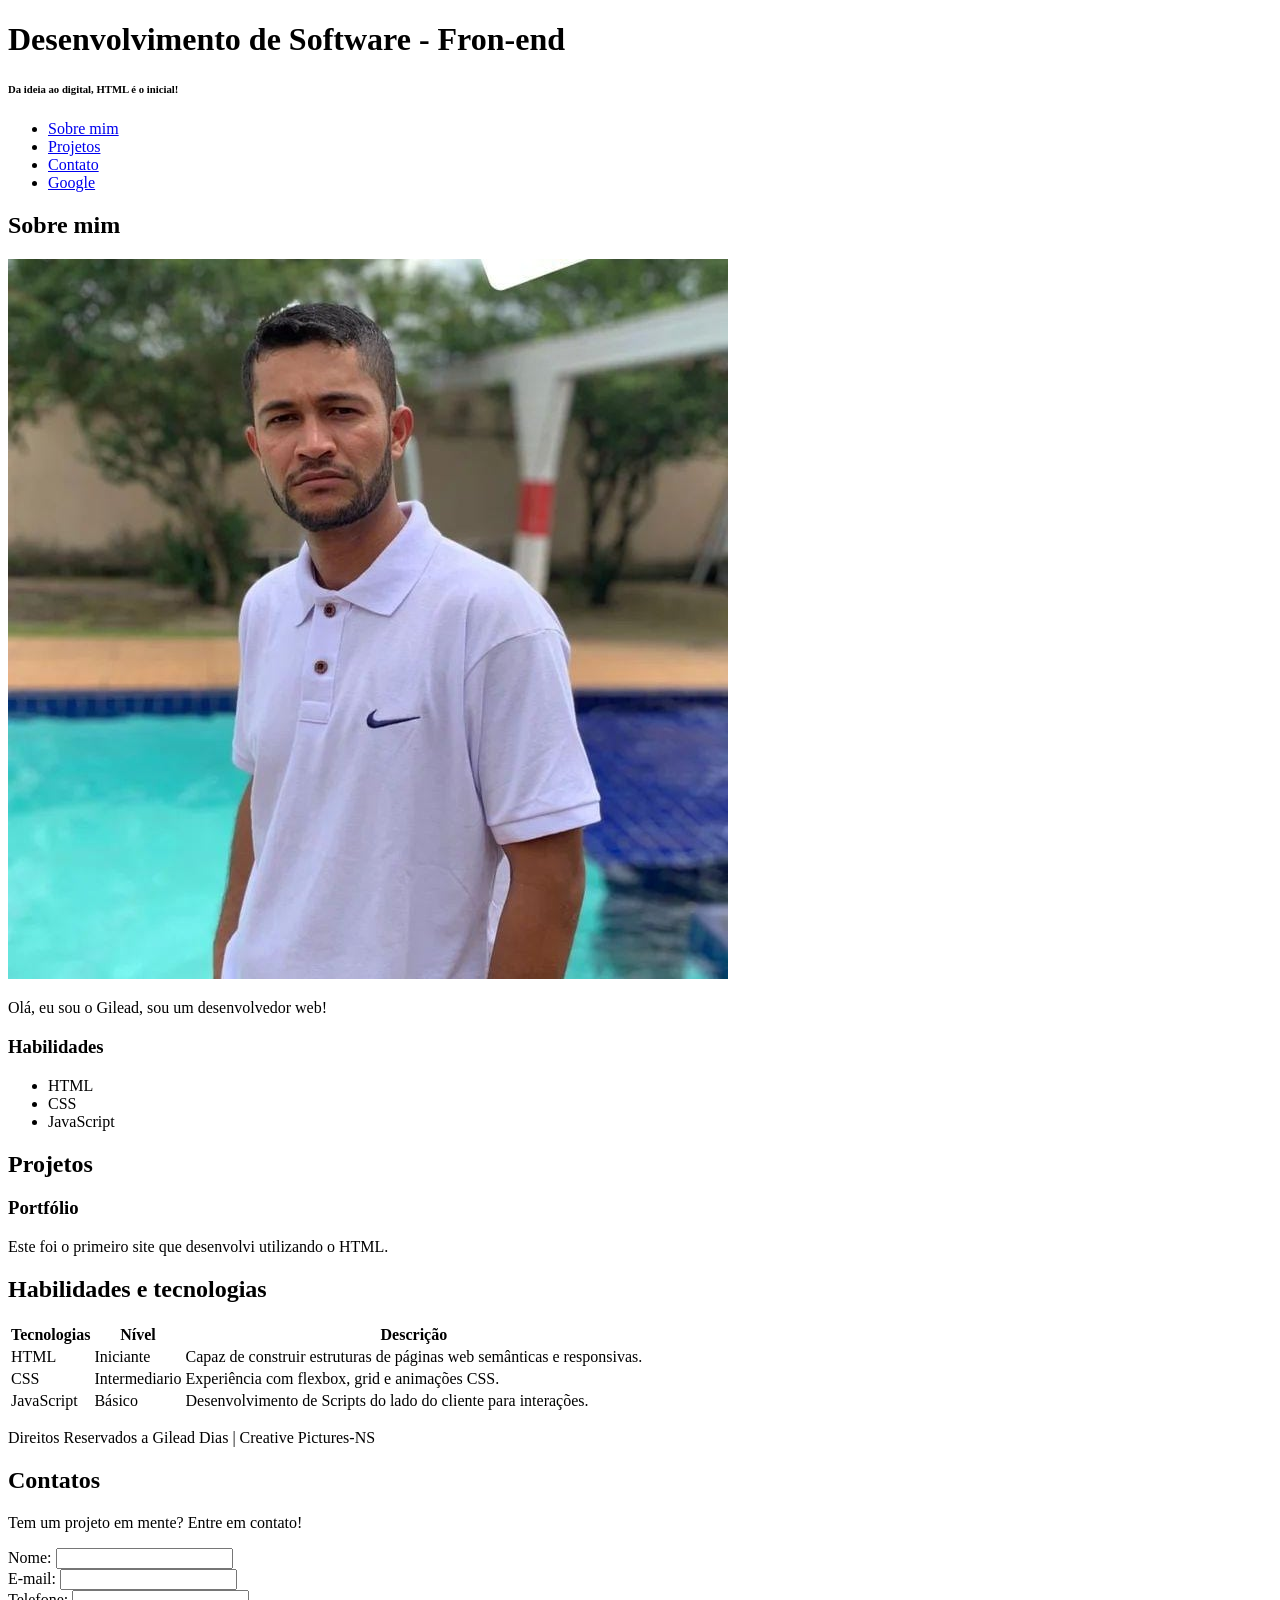
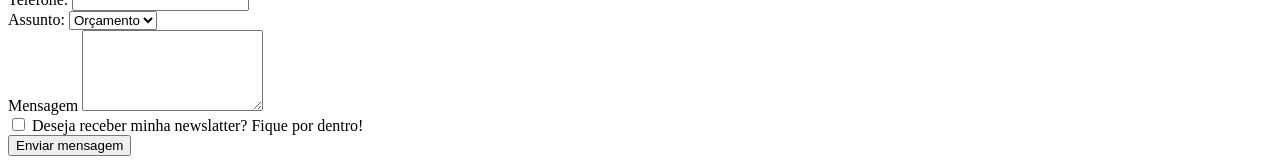
==== index.html @ eb4a24cb "Criando tabelas no HTML" ====
<!DOCTYPE html>
<html lang="pt-br">
<head>
    <meta charset="UTF-8">
    <meta name="viewport" content="width=device-width, initial-scale=1.0">
    <title>Curso - Desenvolvimento de Software - SCTI</title>
</head>
<body> <!--Corpo da página do site-->
    <header> <!--Cabeçalho da pagina do site-->
        <h1>Desenvolvimento de Software - Fron-end</h1><!--Titulo daPágina-->
        <h6>Da ideia ao digital, HTML é o inicial!</h6>

        <nav> <!--Menu de navegação do site-->
            <ul><!--Lista não ordenada para links do menu-->
                <li><a href="#Sobre">Sobre mim</a></li>
                <li><a href="#Projeto">Projetos</a></li>
                <li><a href="#Contato">Contato</a></li>
                <li><a href="https://google.com.br" target="_blank">Google</a></li>
                <!--<li>Sobre mim</li>-->
            </ul>
        </nav>
    </header>

    <section id="Sobre"> <!-- Sesão da Pagina-->
        <h2>Sobre mim</h2> <!--Subtitulo ou titulo menor-->

        <img src="/source/img/Foto.jpeg" alt="Foto de Perfil" title="Imagem de perfil"> <!--imagem-->

        <article> <!--Artigo ou textos da página-->

            <p><!-- Paragrafo-->
                Olá, eu sou o Gilead, sou um desenvolvedor web!
            </p>

        </article>

        <aside> <!-- A parte, nova sessão na página-->

            <h3>Habilidades</h3>

            <ul>
                <li>HTML</li>
                <li>CSS</li>
                <li>JavaScript</li>
            </ul>

        </aside>
    </section>

    <section id="Projeto">

        <h2>Projetos</h2>

        <article>
            <h3>Portfólio</h3>

            <p>
                Este foi o primeiro site que desenvolvi utilizando o HTML.
            </p>

        </article>

    </section>

    <section id="habilidades">

        <h2>Habilidades e tecnologias</h2>

        <table> <!-- Cria tabela -->
            <thead> <!-- Cabeçalho da tabela-->
                <tr> <!--adiciona linhas-->
                    <th>Tecnologias</th> <!--adiciona colunas-->
                    <th>Nível</th>
                    <th>Descrição</th>
                </tr>
            </thead>

            <tbody>
                <tr>
                    <td>HTML</td> <!-- valores das tabelas-->
                    <td>Iniciante</td>
                    <td>Capaz de construir estruturas de páginas web semânticas e responsivas.</td>
                </tr>

                <tr>
                    <td>CSS</td> <!-- valores das tabelas-->
                    <td>Intermediario</td>
                    <td>Experiência com flexbox, grid e animações CSS.</td>
                </tr>

                <tr>
                    <td>JavaScript</td> <!-- valores das tabelas-->
                    <td>Básico</td>
                    <td>Desenvolvimento de Scripts do lado do cliente para interações.</td>
                </tr>

            </tbody>
            
        </table>
    </section>

    <footer>
        <p>Direitos Reservados a Gilead Dias | Creative Pictures-NS</p>

        <section id="Contatos">

            <h2>Contatos</h2>

            <p>Tem um projeto em mente? Entre em contato!</p>

            <form action="">

                <label for="nome">Nome: </label>
                <input type="text" id="nome" name="nome" required><br>

                <label for="email">E-mail: </label>
                <input type="email" id="email" name="email" required><br>

                <label for="telefone">Telefone: </label>
                <input type="tel" id="telefone" name="telefone" required><br>

                <label for="assunto">Assunto:</label>
                <select name="assunto" id="assunto" required>
                    <option value="orcamento">Orçamento</option>
                    <option value="duvida">Dúvida</option>
                    <option value="outro">Outro</option>
                </select>

                <br>

                <label for="mensagem">Mensagem</label>
                <textarea name="mensagem" id="mensagem" cols="20" rows="5"></textarea>
                
                <br>

                <input type="checkbox" id="inscricao"name="inscricao">
                <label for="inscricao">Deseja receber minha newslatter? Fique por dentro!</label>

                <br>

                <input type="submit" value="Enviar mensagem">

            </form>


        <!-- <address>
                E-mail: <a href="mailto:gfarias.gpf@gmail.com">gfarias.gpf@gmail.com</a><br>
                Telefone: <a href="tel:+55619999-2222">+55619999-2222</a>
            </address> -->

        </section>
    </footer>
</body>
</html>
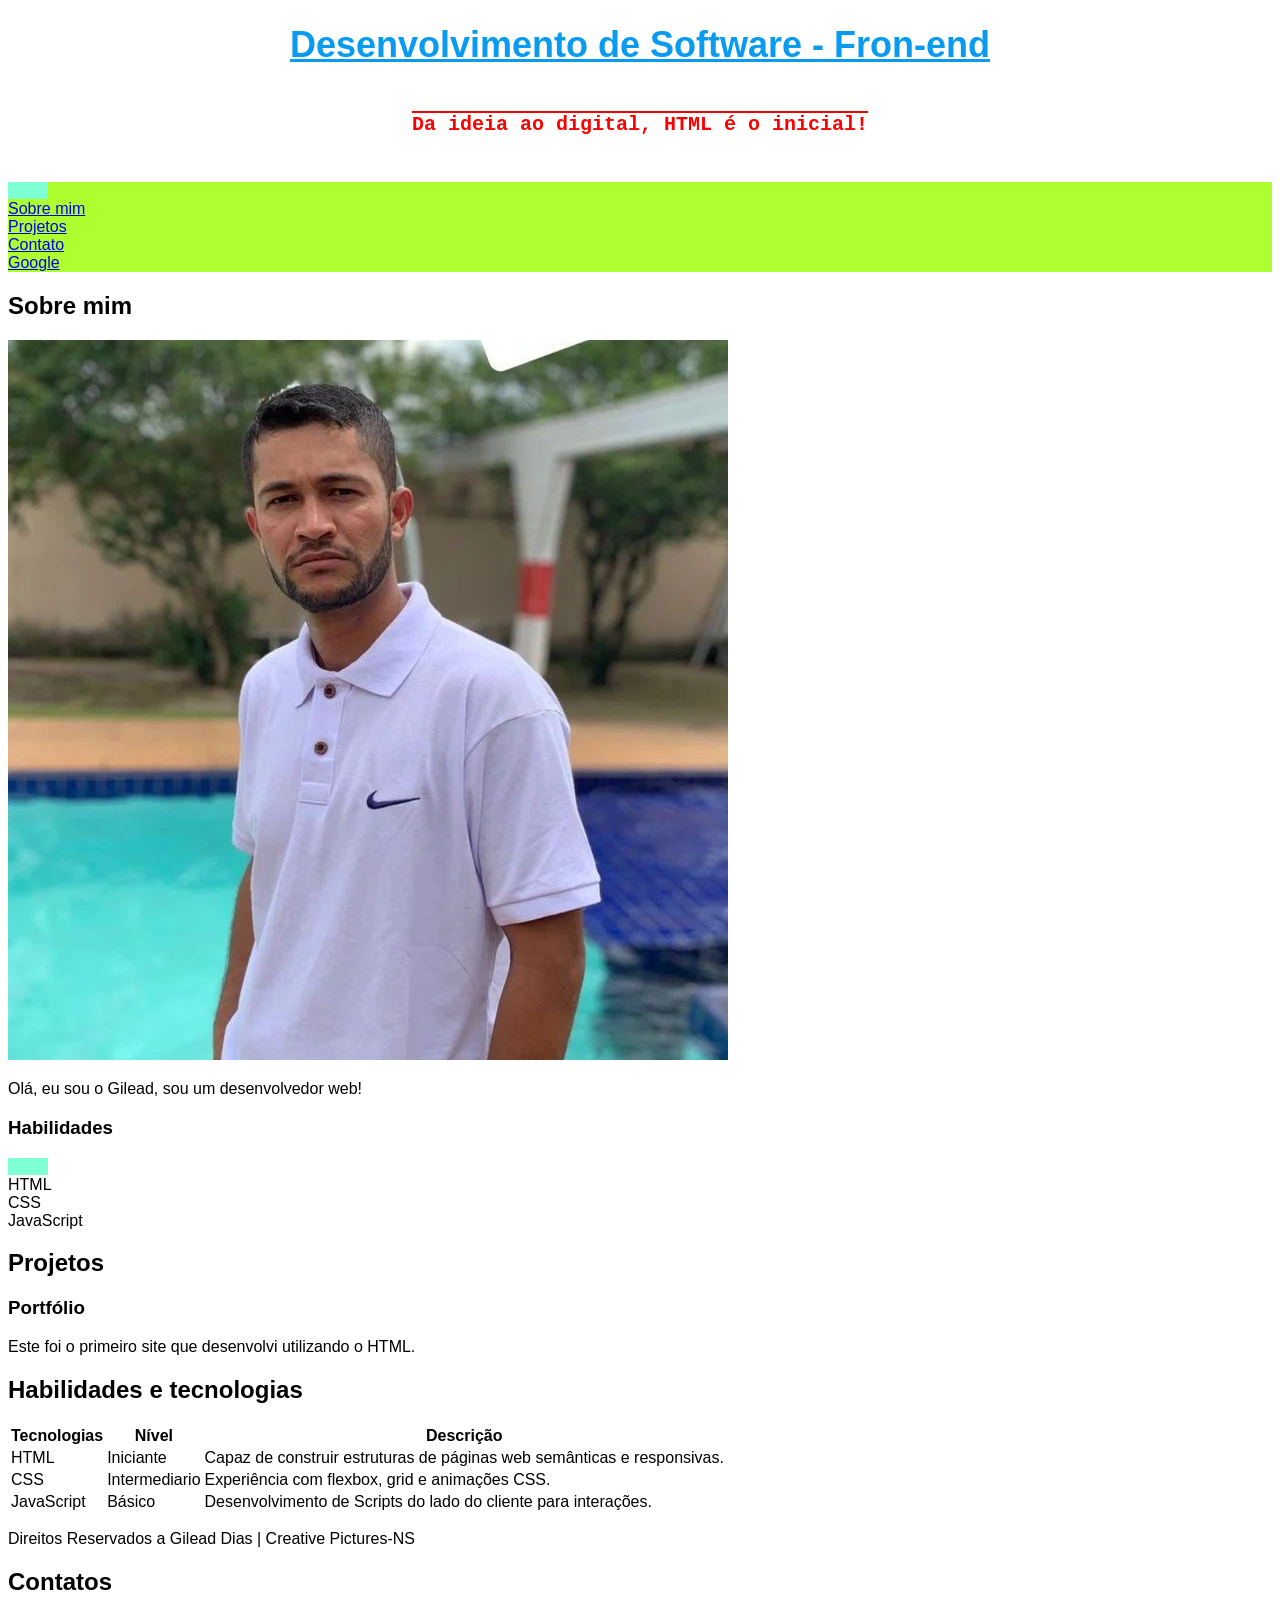
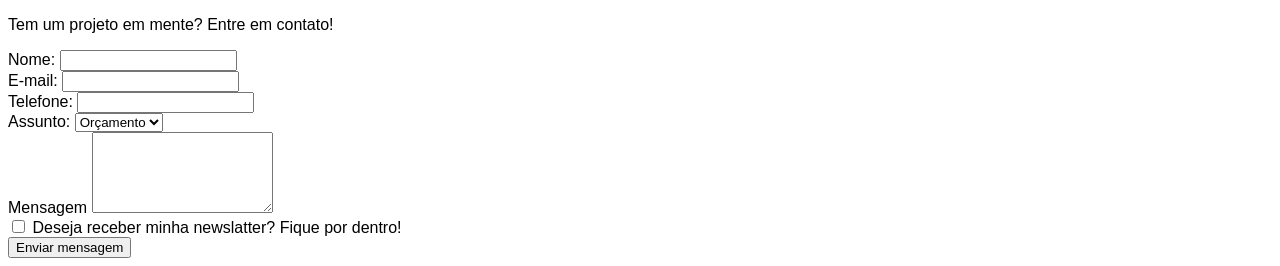
==== commit 396dbdd4: "Atualizando CSS" ====
--- a/index.html
+++ b/index.html
@@ -3,6 +3,7 @@
 <head>
     <meta charset="UTF-8">
     <meta name="viewport" content="width=device-width, initial-scale=1.0">
+    <link rel="stylesheet" href="styleIndex.css">
     <title>Curso - Desenvolvimento de Software - SCTI</title>
 </head>
 <body> <!--Corpo da página do site-->
@@ -75,7 +76,7 @@
                 </tr>
             </thead>
 
-            <tbody>
+            <tbody> <!-- Corpo da Tabela-->
                 <tr>
                     <td>HTML</td> <!-- valores das tabelas-->
                     <td>Iniciante</td>
--- a/styleIndex.css
+++ b/styleIndex.css
@@ -0,0 +1,37 @@
+* {
+    font-family: 'Franklin Gothic Medium', 'Arial Narrow', Arial, sans-serif;
+    display: flexbox;
+}
+
+h1 {
+    text-shadow: 2px;
+    font-size: 36px;
+    color: rgb(8, 155, 240);
+    text-align: center;
+    text-decoration: underline;
+}
+
+h6 {
+    color: red;
+    font-family: 'Courier New', Courier, monospace;
+    font-size: 20px;
+    text-align: center;
+    text-shadow: 2px;
+    text-decoration: overline;
+}
+
+nav {
+    border-top: 22px;
+    background-color: greenyellow;
+    border-color: red;
+    justify-content: center;
+    align-items: center;
+}
+ul {
+    background-color: aquamarine;
+    border: 20px;
+    border-color: green;
+    display: inline;
+    align-items: center;
+    justify-content: center;
+}
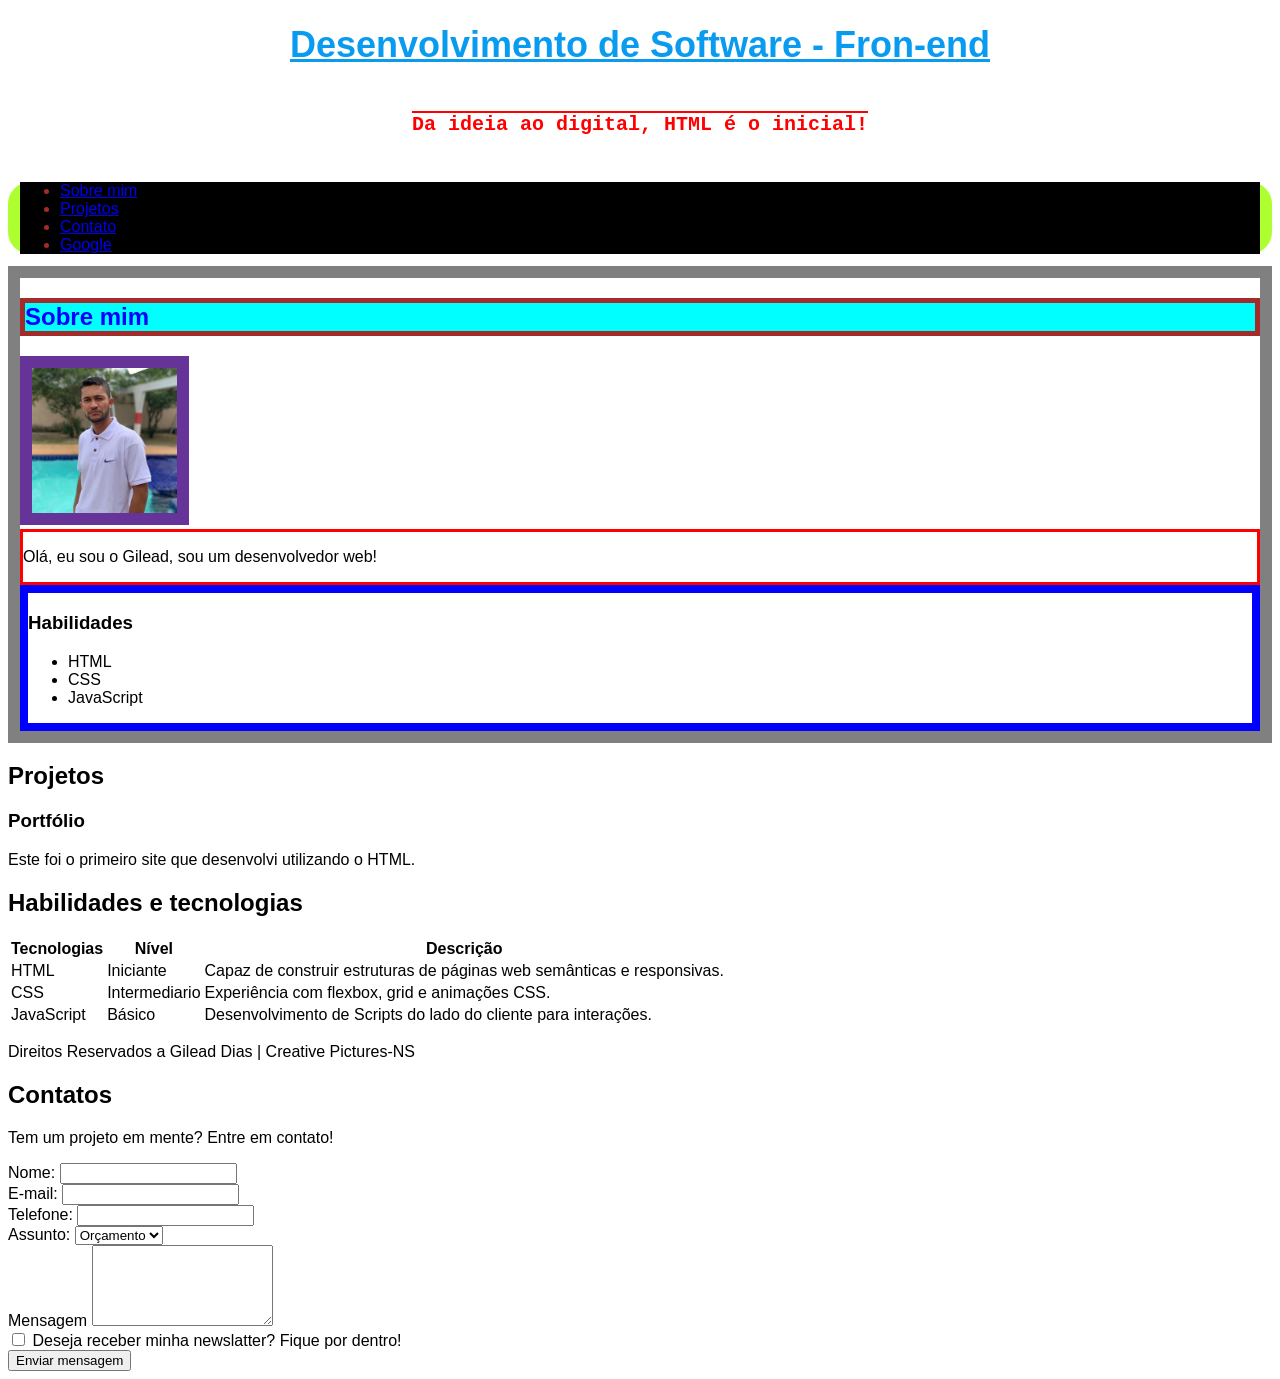
==== commit e6768210: "Atualizando CSS e aprendendo o flexbox" ====
--- a/index.html
+++ b/index.html
@@ -11,8 +11,8 @@
         <h1>Desenvolvimento de Software - Fron-end</h1><!--Titulo daPágina-->
         <h6>Da ideia ao digital, HTML é o inicial!</h6>
 
-        <nav> <!--Menu de navegação do site-->
-            <ul><!--Lista não ordenada para links do menu-->
+        <nav class="menu"> <!--Menu de navegação do site-->
+            <ul class="lista"><!--Lista não ordenada para links do menu-->
                 <li><a href="#Sobre">Sobre mim</a></li>
                 <li><a href="#Projeto">Projetos</a></li>
                 <li><a href="#Contato">Contato</a></li>
@@ -22,12 +22,12 @@
         </nav>
     </header>
 
-    <section id="Sobre"> <!-- Sesão da Pagina-->
-        <h2>Sobre mim</h2> <!--Subtitulo ou titulo menor-->
+    <section class="sobre1" id="Sobre"> <!-- Sesão da Pagina-->
+        <h2 class="sobre">Sobre mim</h2> <!--Subtitulo ou titulo menor-->
 
-        <img src="/source/img/Foto.jpeg" alt="Foto de Perfil" title="Imagem de perfil"> <!--imagem-->
+        <img class="foto" src="/source/img/Foto.jpeg" alt="Foto de Perfil" title="Imagem de perfil"> <!--imagem-->
 
-        <article> <!--Artigo ou textos da página-->
+        <article class="apresentacao"> <!--Artigo ou textos da página-->
 
             <p><!-- Paragrafo-->
                 Olá, eu sou o Gilead, sou um desenvolvedor web!
@@ -35,7 +35,7 @@
 
         </article>
 
-        <aside> <!-- A parte, nova sessão na página-->
+        <aside class="aside"> <!-- A parte, nova sessão na página-->
 
             <h3>Habilidades</h3>
 
--- a/styleIndex.css
+++ b/styleIndex.css
@@ -20,18 +20,44 @@
     text-decoration: overline;
 }
 
-nav {
-    border-top: 22px;
+.menu {
+    border-radius: 22px;
     background-color: greenyellow;
     border-color: red;
     justify-content: center;
     align-items: center;
 }
-ul {
-    background-color: aquamarine;
-    border: 20px;
-    border-color: green;
-    display: inline;
-    align-items: center;
-    justify-content: center;
+.lista {
+    margin: 12px;
+    padding-right: 20px;
+    justify-items: flex-end;
+    background-color: black;
+    color: brown;
+}
+
+.sobre {
+    color: blue;
+    border: 5px solid brown;
+    background-color: aqua;
+}
+
+.sobre1 {
+    border: 12px solid gray;
+    justify-content: flex-end;
+    align-items: first baseline;
+    justify-items: center;
+}
+
+.foto {
+    border: 12px solid rebeccapurple;
+    width: 145px;
+    height: 145px;
+}
+
+.apresentacao {
+    border: 3px solid red;
+}
+
+.aside{
+    border: 8px solid blue;
 }
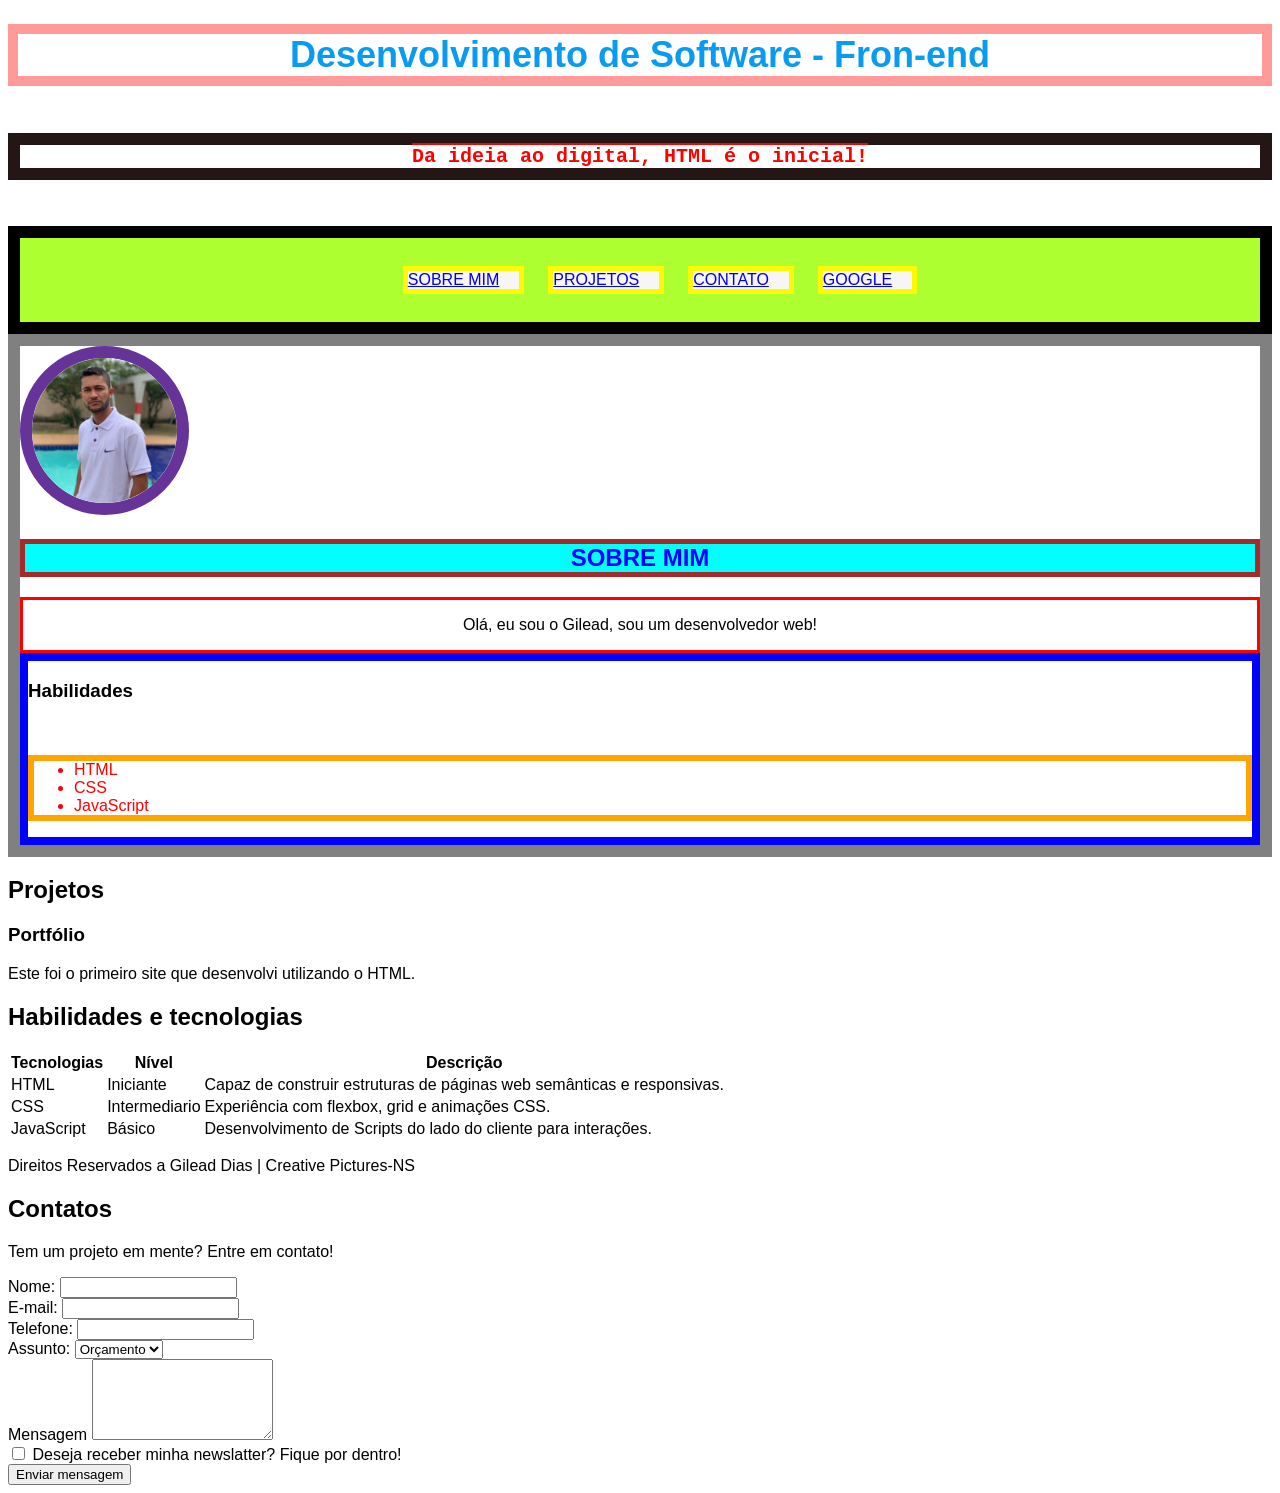
==== commit d95e59a0: "Atualiazndo CSS do .aside" ====
--- a/index.html
+++ b/index.html
@@ -22,10 +22,13 @@
         </nav>
     </header>
 
-    <section class="sobre1" id="Sobre"> <!-- Sesão da Pagina-->
-        <h2 class="sobre">Sobre mim</h2> <!--Subtitulo ou titulo menor-->
+    <section class="sobre1" id="Sobre"> <!-- Sesão da Pagina-->        
 
-        <img class="foto" src="/source/img/Foto.jpeg" alt="Foto de Perfil" title="Imagem de perfil"> <!--imagem-->
+        <div class="caixafoto">
+            <img class="foto" src="/source/img/Foto.jpeg" alt="Foto de Perfil" title="Imagem de perfil"> <!--imagem-->
+        </div>
+        
+        <h2 class="sobre2">Sobre mim</h2> <!--Subtitulo ou titulo menor-->
 
         <article class="apresentacao"> <!--Artigo ou textos da página-->
 
@@ -37,9 +40,10 @@
 
         <aside class="aside"> <!-- A parte, nova sessão na página-->
 
-            <h3>Habilidades</h3>
+            <h3>Habilidades</h3> 
+            <br>
 
-            <ul>
+            <ul class="habil">
                 <li>HTML</li>
                 <li>CSS</li>
                 <li>JavaScript</li>
--- a/styleIndex.css
+++ b/styleIndex.css
@@ -1,17 +1,32 @@
-* {
-    font-family: 'Franklin Gothic Medium', 'Arial Narrow', Arial, sans-serif;
+
+html, body, div, span, applet, object, iframe,
+h1, h2, h3, h4, h5, h6, p, blockquote, pre,
+a, abbr, etc. {
+    margin: 0;
+    padding: 0;
+    border: 0;
+    font-size: 100%;
+    font: inherit;
+    vertical-align: baseline;
+}
+    
+*{font-family: 'Franklin Gothic Medium', 'Arial Narrow', Arial, sans-serif;
     display: flexbox;
 }
 
+
+/* HEADER - Stilos do Cabeçalho */
 h1 {
+    border: 10px solid rgb(255, 154, 154);
     text-shadow: 2px;
     font-size: 36px;
     color: rgb(8, 155, 240);
     text-align: center;
-    text-decoration: underline;
+    text-decoration-style: dotted;
 }
 
 h6 {
+    border: 12px solid rgb(37, 22, 22);
     color: red;
     font-family: 'Courier New', Courier, monospace;
     font-size: 20px;
@@ -21,43 +36,80 @@
 }
 
 .menu {
-    border-radius: 22px;
+    border: 12px solid rgb(0, 0, 0);
     background-color: greenyellow;
-    border-color: red;
     justify-content: center;
     align-items: center;
 }
-.lista {
+
+ul {
+    display: flex;
+    justify-content: center;
+}
+
+.lista li {
+    border:5px solid rgb(253, 249, 3);
     margin: 12px;
     padding-right: 20px;
-    justify-items: flex-end;
-    background-color: black;
+    justify-items: center;
+    background-color: rgb(248, 245, 245);
     color: brown;
+    justify-content: center;
+    align-items: center;
+    text-align: center;
+    text-transform: uppercase;
+    list-style-type: none;
+    display: block;
+
 }
 
-.sobre {
+
+/* SECTION - Estilos da Seção Sobre*/
+.sobre1 {
+    display: block;
+    border: 12px solid gray;
+    justify-content: flex-end;     
+}
+
+.sobre2 {
+    text-transform: uppercase;
     color: blue;
     border: 5px solid brown;
     background-color: aqua;
+    display: flex;
+    justify-content: center;
 }
 
-.sobre1 {
-    border: 12px solid gray;
-    justify-content: flex-end;
-    align-items: first baseline;
-    justify-items: center;
+.caixafoto {    
+    justify-self: center;
 }
 
 .foto {
+    align-items: center;
     border: 12px solid rebeccapurple;
+    border-radius: 50%;
     width: 145px;
     height: 145px;
 }
 
 .apresentacao {
     border: 3px solid red;
+    display: flex;    
+    justify-content: center;
+    align-items: center;
 }
 
-.aside{
-    border: 8px solid blue;
-}+.aside {
+    display: block;
+    border: 8px solid blue;    
+    justify-self: first center;
+}
+
+.habil {
+    border: 6px solid orange;
+    color: red;
+    display: block;
+}
+
+
+/* SECTION - Estilos da Seção Sobre*/
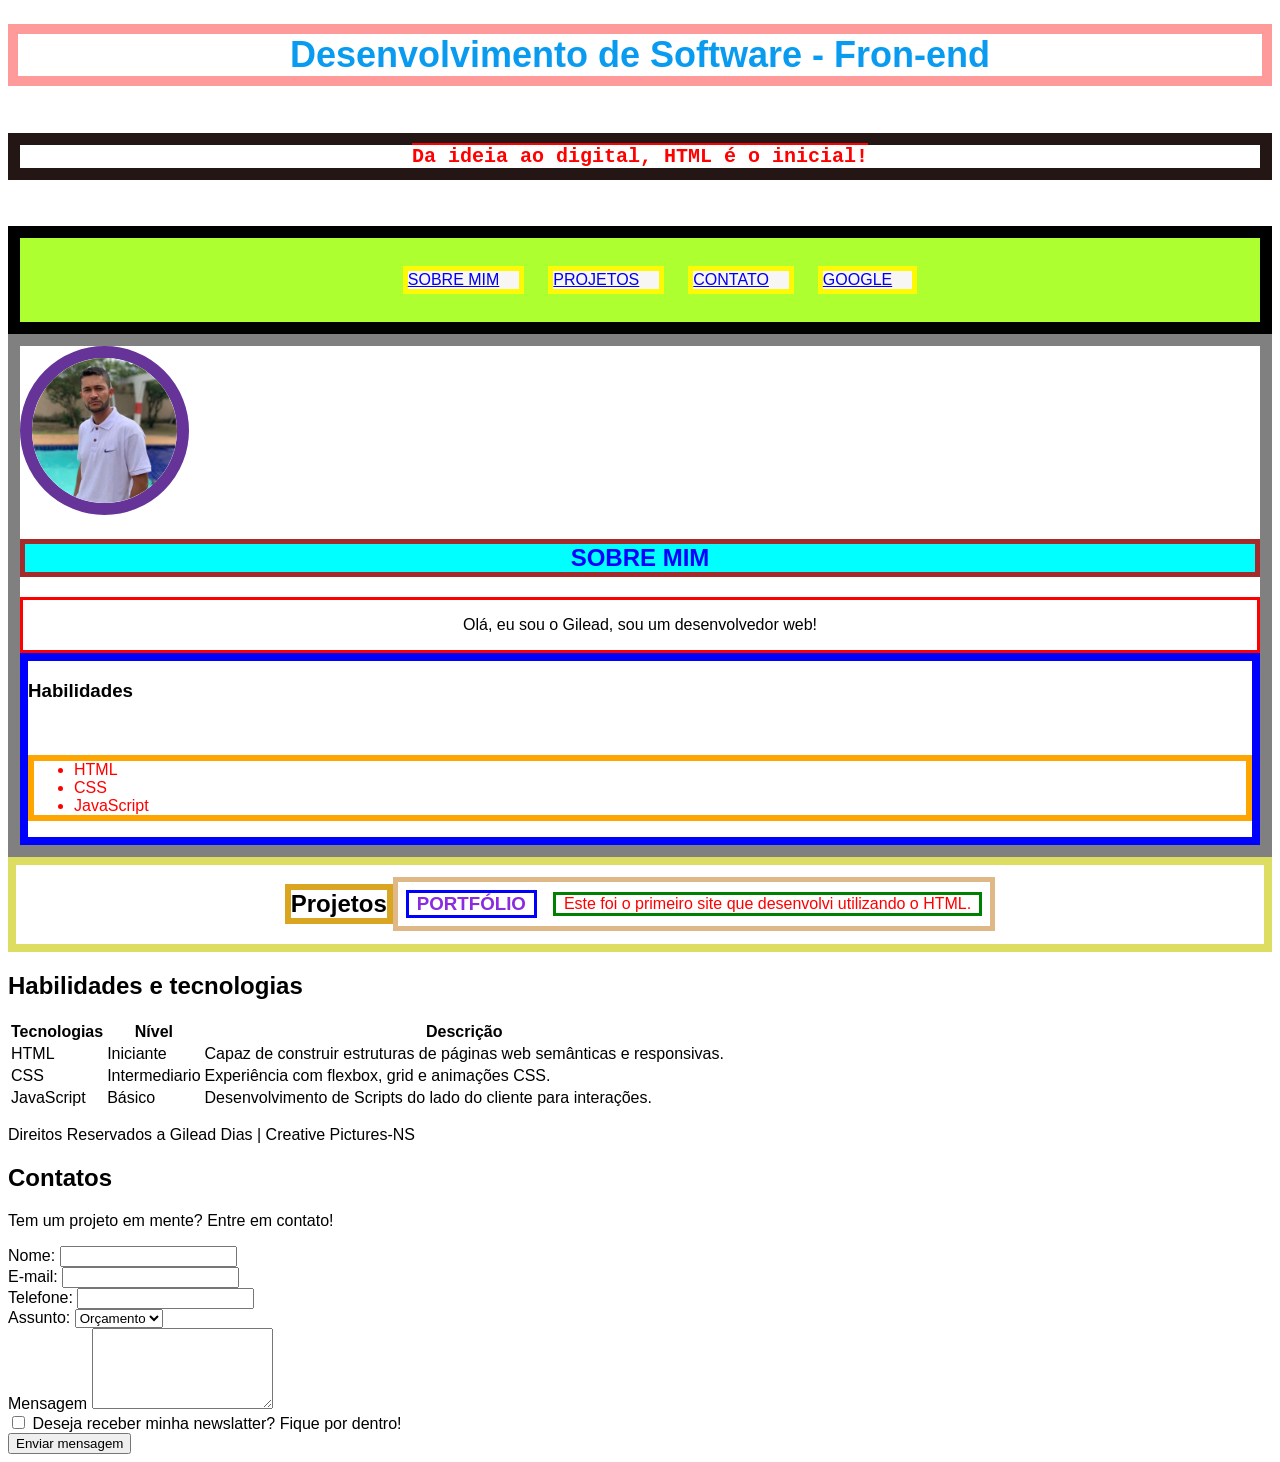
==== commit c9bcbab8: "Adicionando estilos CSS a tag Sectio Projetos" ====
--- a/index.html
+++ b/index.html
@@ -52,11 +52,11 @@
         </aside>
     </section>
 
-    <section id="Projeto">
+    <section class="projeto" id="Projeto">
 
-        <h2>Projetos</h2>
+        <h2 class="projetos">Projetos</h2>
 
-        <article>
+        <article class="portfolio">
             <h3>Portfólio</h3>
 
             <p>
--- a/styleIndex.css
+++ b/styleIndex.css
@@ -113,3 +113,45 @@
 
 
 /* SECTION - Estilos da Seção Sobre*/
+.projeto {
+    display: flex;
+    justify-self: center;
+    justify-content: center;
+    align-items: center;
+    border: 8px solid rgb(221, 221, 98);
+    column-count: 2;
+}
+
+.projetos {
+    display: flex;
+    justify-content: center;
+    align-items: center;
+    border: 6px solid goldenrod;
+    column-count: 2;
+}
+
+.portfolio{
+    display: flex;
+    justify-items: center;
+    justify-content: center;
+    align-items: center;
+    border: 5px solid burlywood;
+    column-count: 2;
+}
+
+.portfolio h3 {
+    border: 3px solid blue;
+    color: blueviolet;
+    text-transform: uppercase;
+    padding-left: 8px;
+    padding-right: 8px;
+    margin: 8px;
+}
+
+.portfolio p {
+    border: 3px solid green;
+    color: red;
+    padding-left: 8px;
+    padding-right: 8px;
+    margin: 8px;
+}
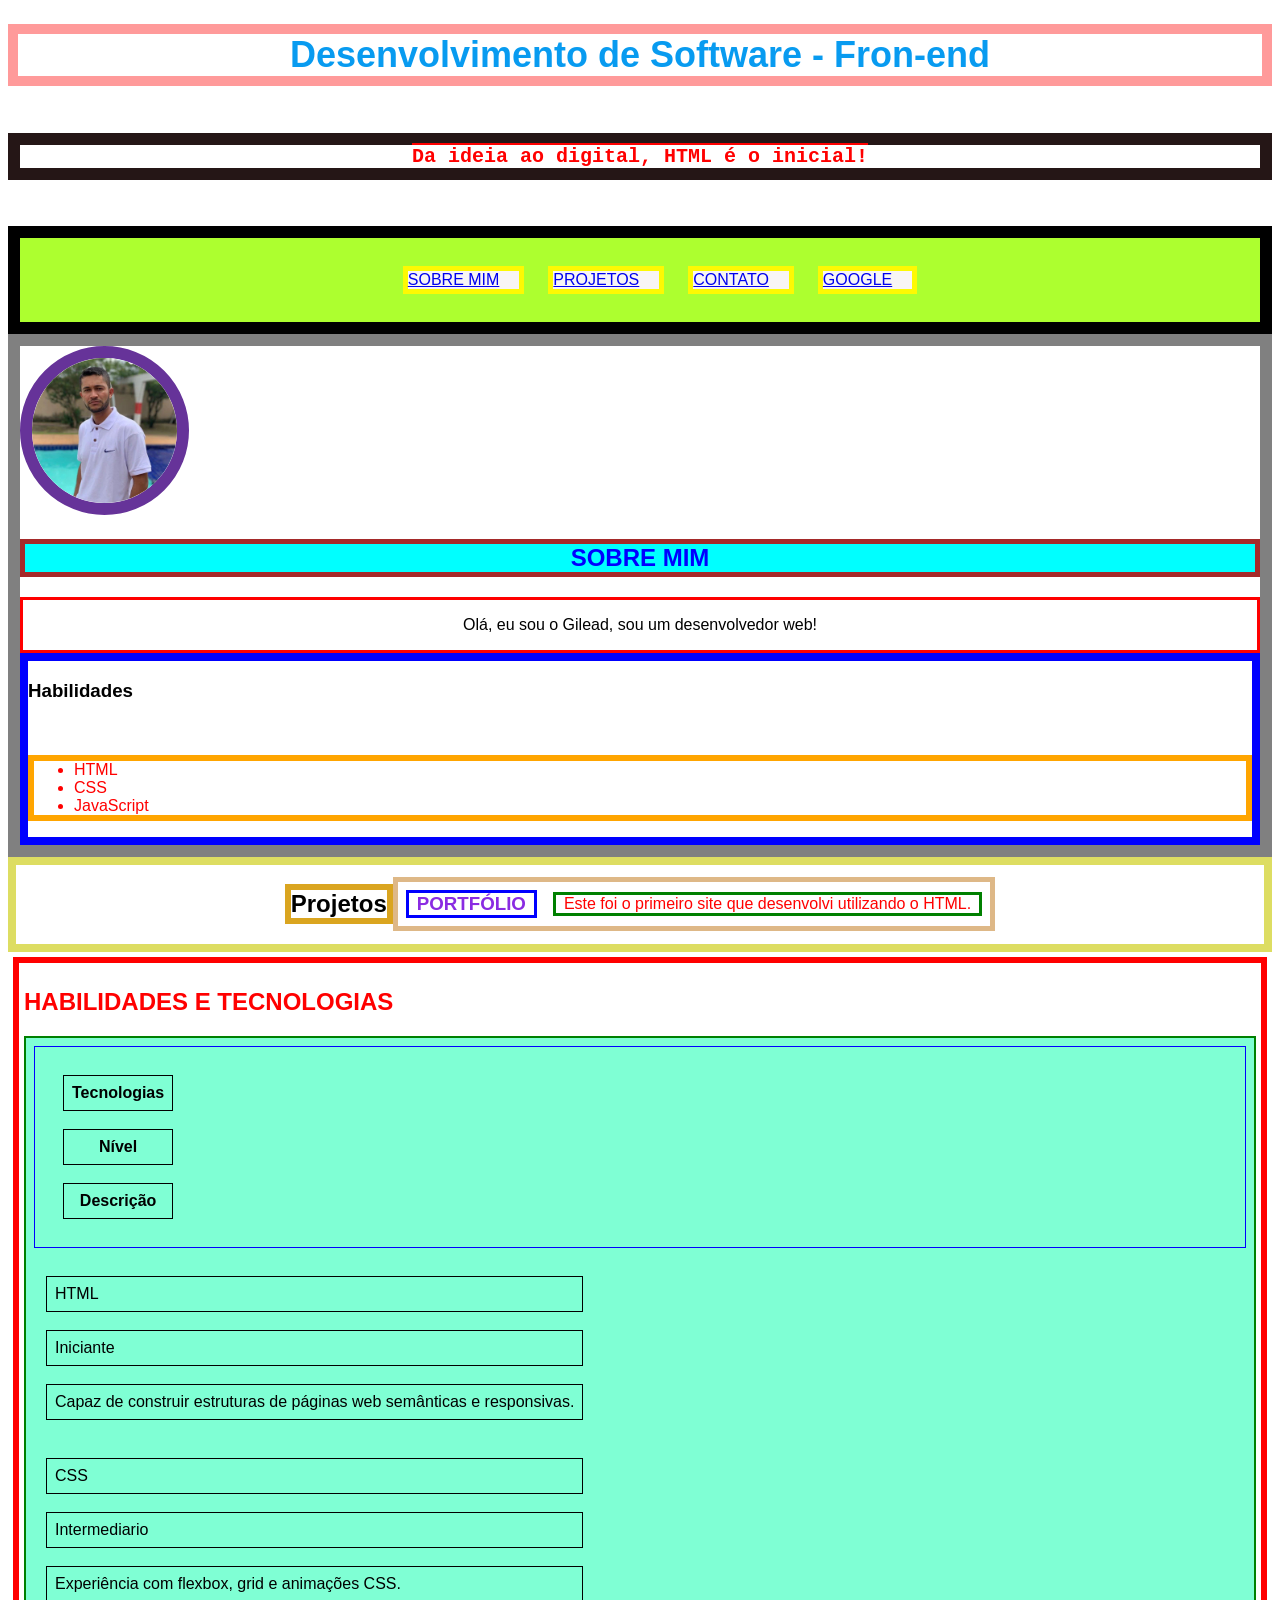
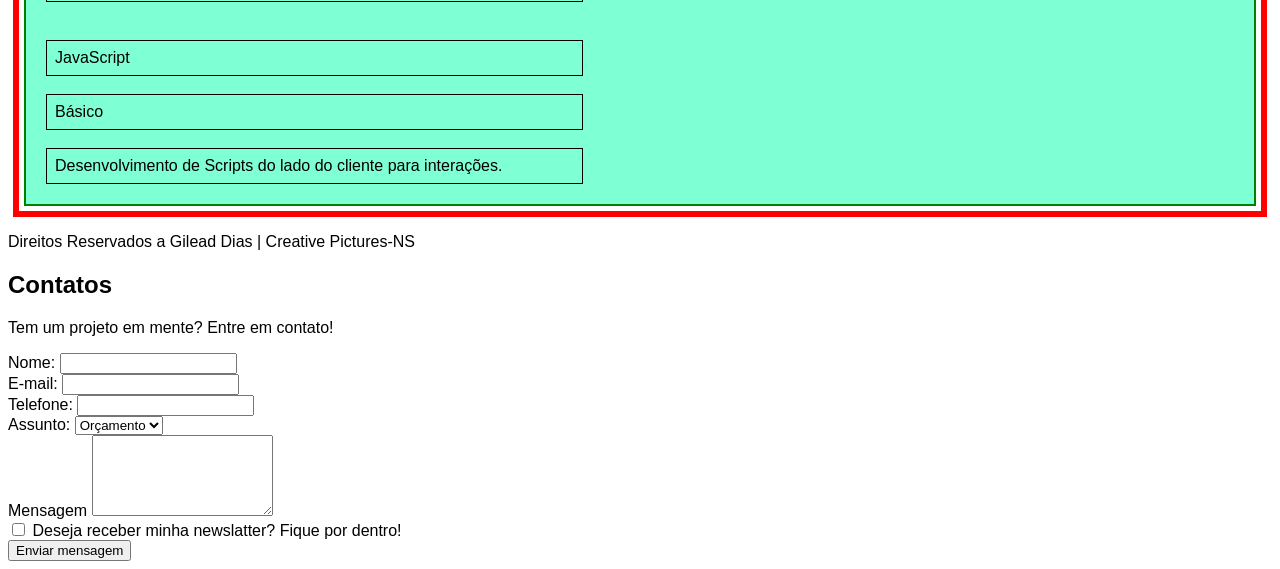
==== commit cb9170c2: "Adicionando estilos CSS a Section Habilidades" ====
--- a/index.html
+++ b/index.html
@@ -67,12 +67,12 @@
 
     </section>
 
-    <section id="habilidades">
+    <section class="habilidade" id="habilidades">
 
-        <h2>Habilidades e tecnologias</h2>
+        <h2 class="habi2">Habilidades e tecnologias</h2>
 
-        <table> <!-- Cria tabela -->
-            <thead> <!-- Cabeçalho da tabela-->
+        <table class="tabela"> <!-- Cria tabela -->
+            <thead class="cabeca"> <!-- Cabeçalho da tabela-->
                 <tr> <!--adiciona linhas-->
                     <th>Tecnologias</th> <!--adiciona colunas-->
                     <th>Nível</th>
--- a/styleIndex.css
+++ b/styleIndex.css
@@ -155,3 +155,49 @@
     padding-right: 8px;
     margin: 8px;
 }
+
+
+/* SECTION - Estilos da Seção Habilidade*/
+.habilidade {
+    display: block;
+    justify-content: center;
+    align-items: center;
+    border: 6px solid red;
+    padding: 5px;
+    margin: 5px;
+}
+
+.habi2 {justify-content: center;
+    align-items: center;
+    font-family: 'Franklin Gothic Medium', 'Arial Narrow', Arial, sans-serif;
+    color: red;
+    text-transform: uppercase;
+}
+
+.tabela {
+    display: block;
+    justify-content: center;
+    align-items: center;
+    background-color: aquamarine;
+    border: 2px solid green;
+}
+
+.cabeca {
+    display: block;
+    justify-content: center;
+    align-items: center;
+    border: 1px solid blue;
+    margin: 8px;
+    padding: 8px;
+}
+
+
+th, td {
+    display: block;
+    justify-content: center;
+    align-items: center;
+    border: 1px solid black;
+    margin: 18px;
+    padding: 8px;
+}
+
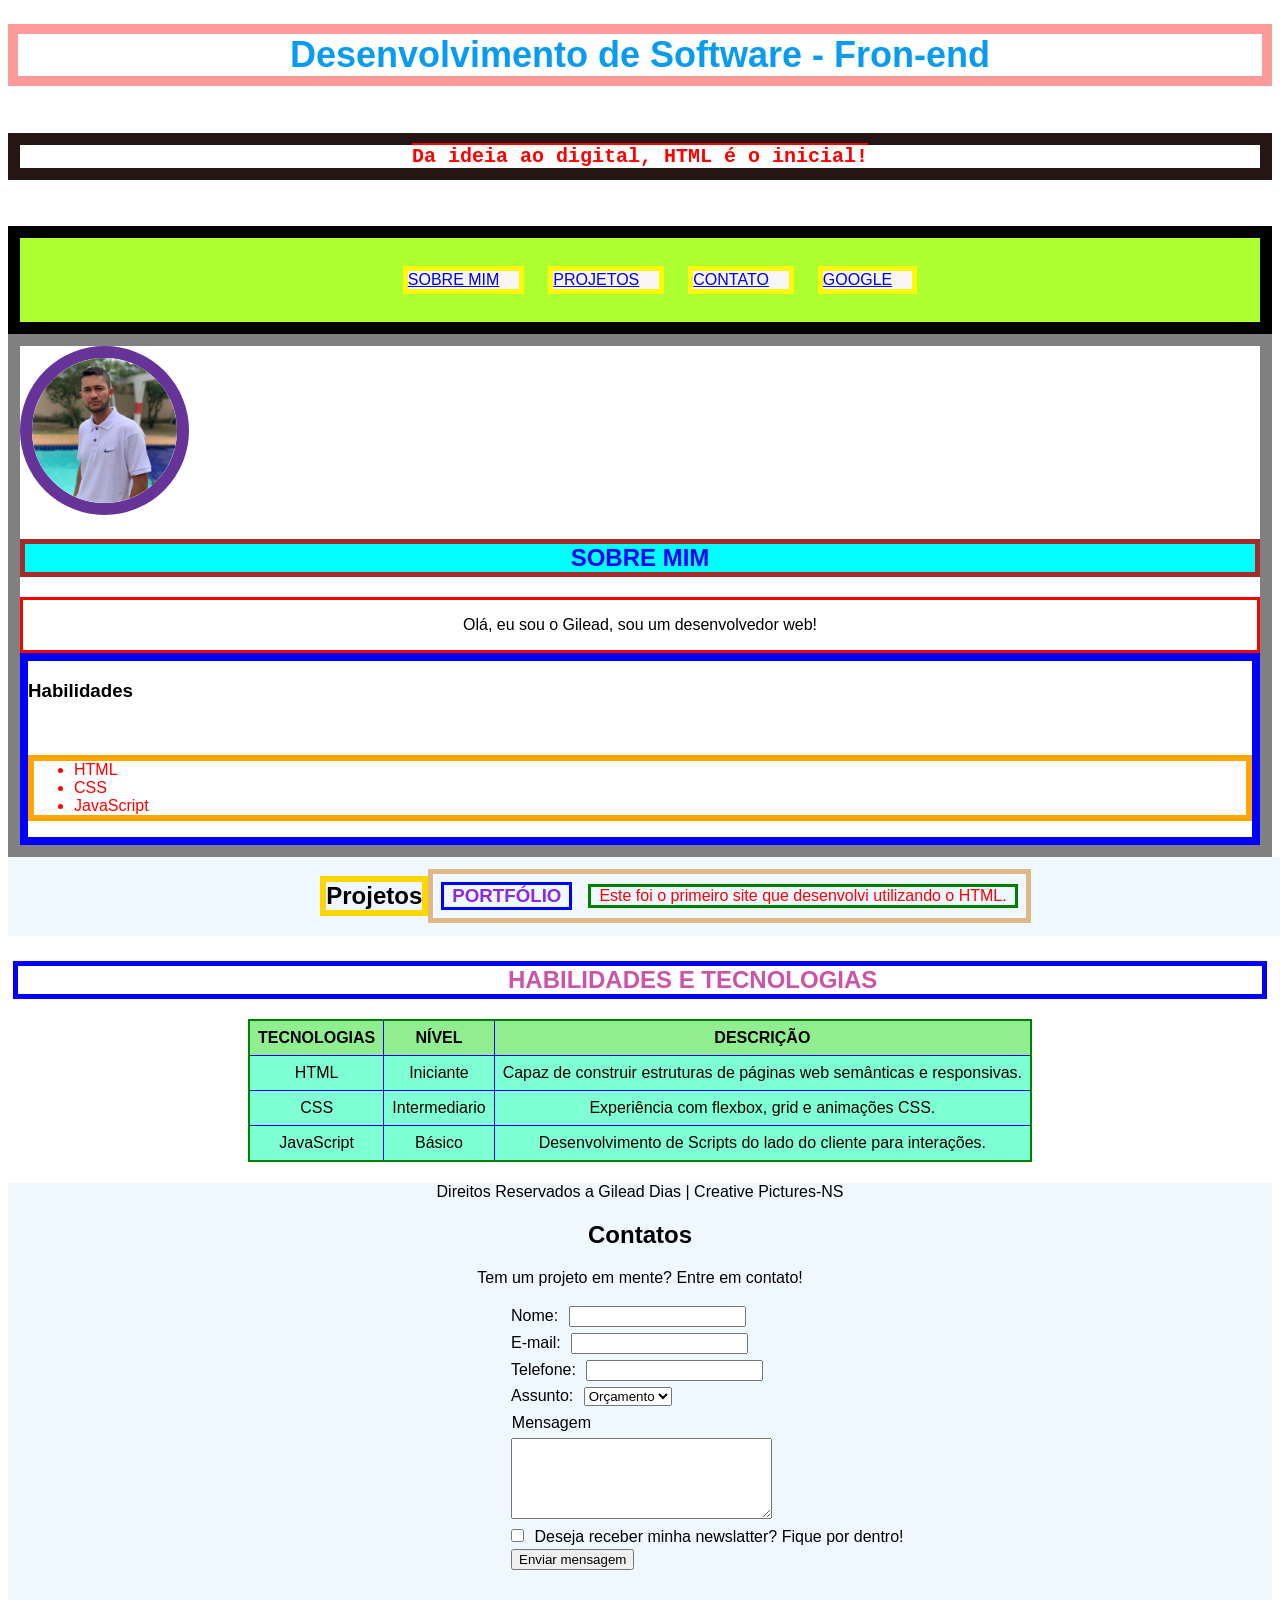
==== commit ac4dede8: "Adicionando estilos CSS na Seçâo Footer e Form" ====
--- a/index.html
+++ b/index.html
@@ -105,15 +105,15 @@
     </section>
 
     <footer>
-        <p>Direitos Reservados a Gilead Dias | Creative Pictures-NS</p>
+        <p class="direito">Direitos Reservados a Gilead Dias | Creative Pictures-NS</p>
 
         <section id="Contatos">
 
-            <h2>Contatos</h2>
+            <h2 class="contato">Contatos</h2>
 
             <p>Tem um projeto em mente? Entre em contato!</p>
 
-            <form action="">
+            <form class="formulario" action="">
 
                 <label for="nome">Nome: </label>
                 <input type="text" id="nome" name="nome" required><br>
@@ -133,8 +133,8 @@
 
                 <br>
 
-                <label for="mensagem">Mensagem</label>
-                <textarea name="mensagem" id="mensagem" cols="20" rows="5"></textarea>
+                <label class="mensagem"" for="mensagem">Mensagem</label>
+                <textarea name="mensagem" id="mensagem" cols="30" rows="5"></textarea>
                 
                 <br>
 
--- a/styleIndex.css
+++ b/styleIndex.css
@@ -115,10 +115,12 @@
 /* SECTION - Estilos da Seção Sobre*/
 .projeto {
     display: flex;
+    width: 1335px;
+    background-color: aliceblue;
     justify-self: center;
     justify-content: center;
     align-items: center;
-    border: 8px solid rgb(221, 221, 98);
+    border: 8px red;
     column-count: 2;
 }
 
@@ -126,7 +128,7 @@
     display: flex;
     justify-content: center;
     align-items: center;
-    border: 6px solid goldenrod;
+    border: 6px solid gold;
     column-count: 2;
 }
 
@@ -160,44 +162,79 @@
 /* SECTION - Estilos da Seção Habilidade*/
 .habilidade {
     display: block;
-    justify-content: center;
-    align-items: center;
-    border: 6px solid red;
+    background-color: white;
+    justify-content: center;
+    align-items: center;
+    border: 6px red;
     padding: 5px;
-    margin: 5px;
-}
-
-.habi2 {justify-content: center;
-    align-items: center;
+    
+}
+
+.habi2 {
+    display: block;
     font-family: 'Franklin Gothic Medium', 'Arial Narrow', Arial, sans-serif;
-    color: red;
-    text-transform: uppercase;
+    color: rgb(204, 84, 168);
+    border: 5px solid blue;
+    text-transform: uppercase;
+    padding-left: 490px;
 }
 
 .tabela {
-    display: block;
-    justify-content: center;
-    align-items: center;
+    margin: 0 auto; /* Centraliza a tabela */
     background-color: aquamarine;
     border: 2px solid green;
+    border-collapse: collapse;
 }
 
 .cabeca {
-    display: block;
-    justify-content: center;
-    align-items: center;
+    background-color: lightgreen;
+}
+
+th {
+    text-transform: uppercase;
+}
+
+th, td {
     border: 1px solid blue;
-    margin: 8px;
     padding: 8px;
-}
-
-
-th, td {
-    display: block;
-    justify-content: center;
-    align-items: center;
-    border: 1px solid black;
-    margin: 18px;
-    padding: 8px;
-}
-
+    text-align: center;
+}
+
+footer{
+    background-color: aliceblue;
+}
+
+footer p {
+    display: block;
+    text-align: center;
+    justify-content: center;
+    width: auto;
+}
+
+.contato {
+    display: flex;
+    align-items: center;
+    justify-content: center;
+}
+
+.formulario {
+    display: block;
+    justify-content: flex-end;
+    align-items: flex-end;
+    padding-left: 500px;
+    padding-bottom: 50px;
+    border: 2px red;
+}
+
+label, input, select,textarea, option {
+    
+    margin: 3px 3px 3px 3px;
+}
+
+.mensagem {
+    width: 80px;
+    height: 20px;
+    display: flex;
+    justify-content: flex-end; /* topo */
+    align-items: flex-end;
+}
